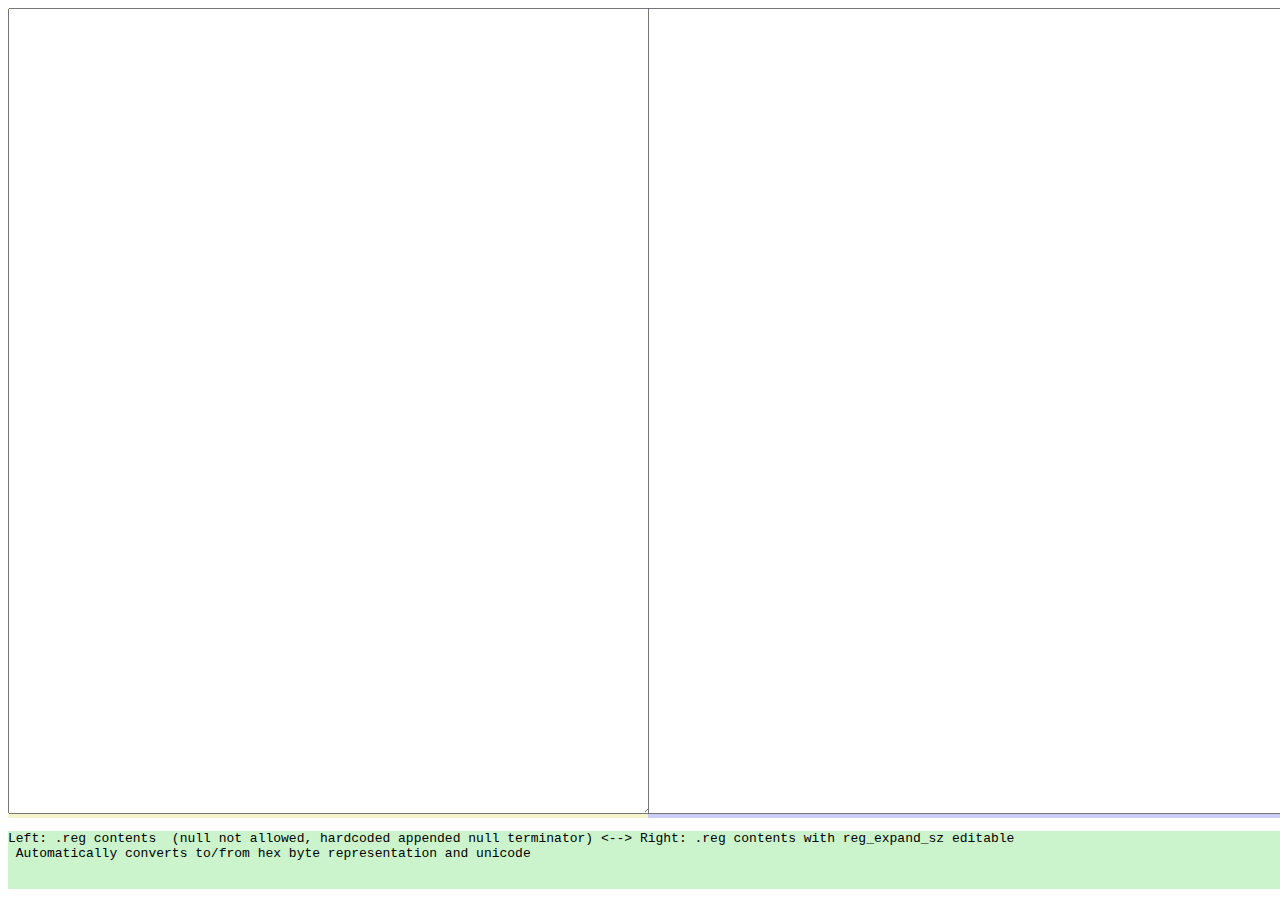
==== Ezedit_reg_expand_sz.html @ 895bb8c5 "Added EZedit_reg_expand_sz.html" ====
<!DOCTYPE html>
<html>
<head>
    <title>Convert Registry Unicode format</title>
    <script type="text/javascript">
        function convertToAscii(cur){
            var buf = cur.value;
            buf = buf.replace(/,\\\W+/g,",");
            var hexsplit = buf.split(/(hex\(2\):.+00,00)/);
            hexsplit.forEach(function(line,elm) {
                if(line.substr(0,7) === "hex(2):" && line.substr(-5,5) === "00,00"){
                    var modline = line.replace("hex(2):","hex(2):,").split(",");
                    var newstr = "hex(2):";
                    for(var i = 1; i+1 < modline.length; i+=2){
                        var conv = String.fromCharCode(parseInt(modline[i+1]+modline[i],16));
                        newstr += conv!="\0"?conv:"";                         
                    }
                    hexsplit[elm] = newstr;
                }
            });
             document.getElementById('regout').value= hexsplit.join("");
        }
        function convertToUnicodeHex(cur) {

            var buf = cur.value;
            buf = buf.replace(/,\\\W+/g,",");
            var hexsplit = buf.split(/(hex\(2\):.+)/);
            hexsplit.forEach(function(line,elm) {
                if(line.substr(0,7) === "hex(2):"){
                    var encline = "hex(2):";
                    var colcnt = hexsplit[elm-1].substr(hexsplit[elm-1].lastIndexOf("\n")+1,hexsplit[elm-1].length).length;
                    colcnt += encline.length;
                    //Regedit puts one hex byte no matter how long it is so adjust to mimic
                    colcnt = colcnt > 74 ? 74:colcnt;
                    
                    for(var i=7; i < line.length;i++){
                        var curchar = line.charCodeAt(i);
                        var wrap = "";
                        if(colcnt+4>80){
                            encline += "\\\n  ";
                            colcnt = 8;
                            wrap = "";
                        } else if (colcnt+7>80) {
                            wrap = "\\\n  "
                            colcnt = 5;
                        } else {
                            colcnt +=6
                            wrap = "";
                        }
                        
                        if(curchar>0 && curchar <= 0xFF)
                            encline += (curchar<16?"0":"") + curchar.toString(16) + "," + wrap +"00,";
                        else if(curchar > 0xFF && curchar <= 0xFFFF)
                            encline += curchar.toString(16).replace(/^([0-9a-f]{2})([0-9a-f]{2})$/,"$2,"+wrap+"$1,");
                    }
                      
                    encline += (colcnt+4>80?"\\\n  00,":(colcnt+7>80?"00,\\\n  ": "00,")) +"00";
                        
                    hexsplit[elm] = encline;
                    
                     
                }
                    
            });
             document.getElementById('regtxt').value= hexsplit.join("");
            

        }
    </script>
    <style>
        body, html {height:100%; width:100%}
    </style>
</head>
    <body>
        <div style="overflow:auto;">
            
            <div style="float:left; background-color: rgba(200,200,0,.2); width:50%">
                <textarea style="height:800px; width: 100%" id="regtxt" onchange="convertToAscii(this)" onkeydown="convertToAscii(this)" onkeyup="convertToAscii(this)" ></textarea>
            </div>
            <div style="float:right; width:50%; background-color:rgba(0,0,200,.2);">
                <textarea style="height:800px; width: 100%" id="regout" onchange="convertToUnicodeHex(this)" onkeydown="convertToUnicodeHex(this)" onkeyup="convertToUnicodeHex(this)"></textarea>
 
            </div>

        </div>
        <div id="status" style="clear:fix;width:100%; background-color:rgba(0,200,0,.2);">
            <pre>Left: .reg contents  (null not allowed, hardcoded appended null terminator) <--> Right: .reg contents with reg_expand_sz editable
 Automatically converts to/from hex byte representation and unicode<pre>
        </div>
    </body>
</html>
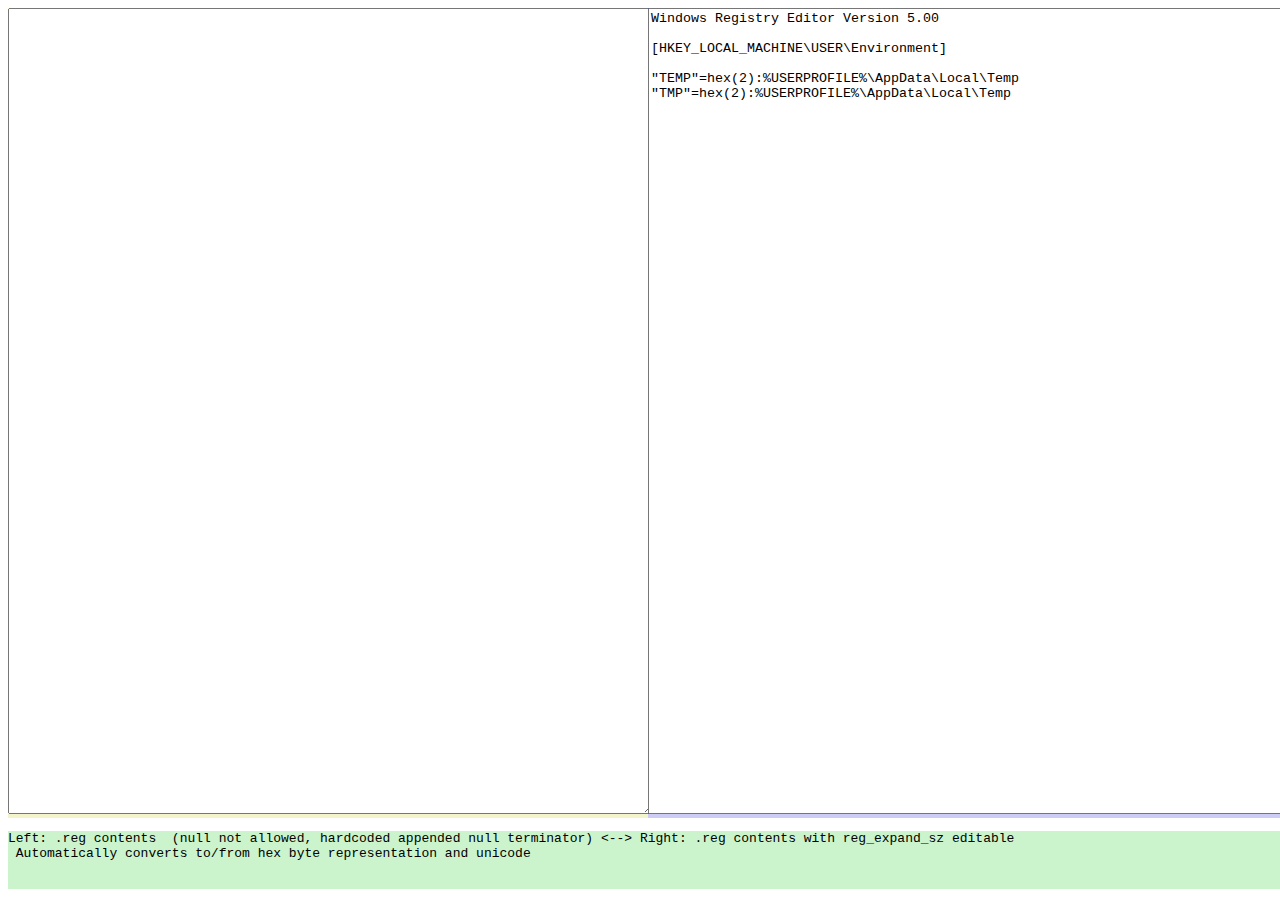
==== commit 94d56793: "added example" ====
--- a/Ezedit_reg_expand_sz.html
+++ b/Ezedit_reg_expand_sz.html
@@ -78,7 +78,16 @@
                 <textarea style="height:800px; width: 100%" id="regtxt" onchange="convertToAscii(this)" onkeydown="convertToAscii(this)" onkeyup="convertToAscii(this)" ></textarea>
             </div>
             <div style="float:right; width:50%; background-color:rgba(0,0,200,.2);">
-                <textarea style="height:800px; width: 100%" id="regout" onchange="convertToUnicodeHex(this)" onkeydown="convertToUnicodeHex(this)" onkeyup="convertToUnicodeHex(this)"></textarea>
+                <textarea style="height:800px; width: 100%" id="regout" onchange="convertToUnicodeHex(this)" onkeydown="convertToUnicodeHex(this)" onkeyup="convertToUnicodeHex(this)">
+Windows Registry Editor Version 5.00
+
+[HKEY_LOCAL_MACHINE\USER\Environment]
+
+"TEMP"=hex(2):%USERPROFILE%\AppData\Local\Temp
+"TMP"=hex(2):%USERPROFILE%\AppData\Local\Temp
+
+
+                </textarea>
  
             </div>
 
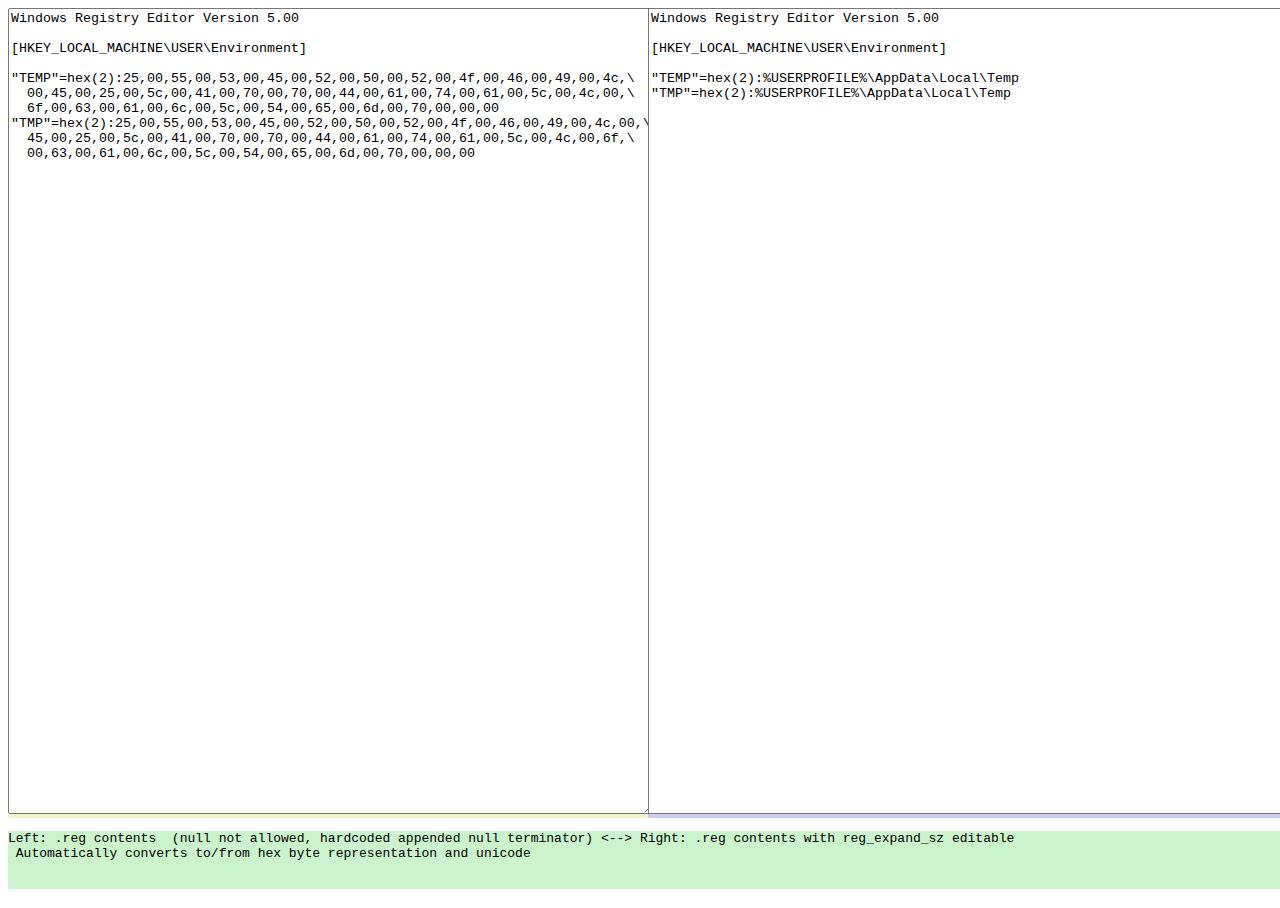
==== commit 5fab9135: "changed example" ====
--- a/Ezedit_reg_expand_sz.html
+++ b/Ezedit_reg_expand_sz.html
@@ -75,7 +75,18 @@
         <div style="overflow:auto;">
             
             <div style="float:left; background-color: rgba(200,200,0,.2); width:50%">
-                <textarea style="height:800px; width: 100%" id="regtxt" onchange="convertToAscii(this)" onkeydown="convertToAscii(this)" onkeyup="convertToAscii(this)" ></textarea>
+                <textarea style="height:800px; width: 100%" id="regtxt" onchange="convertToAscii(this)" onkeydown="convertToAscii(this)" onkeyup="convertToAscii(this)" >
+Windows Registry Editor Version 5.00
+
+[HKEY_LOCAL_MACHINE\USER\Environment]
+
+"TEMP"=hex(2):25,00,55,00,53,00,45,00,52,00,50,00,52,00,4f,00,46,00,49,00,4c,\
+  00,45,00,25,00,5c,00,41,00,70,00,70,00,44,00,61,00,74,00,61,00,5c,00,4c,00,\
+  6f,00,63,00,61,00,6c,00,5c,00,54,00,65,00,6d,00,70,00,00,00
+"TMP"=hex(2):25,00,55,00,53,00,45,00,52,00,50,00,52,00,4f,00,46,00,49,00,4c,00,\
+  45,00,25,00,5c,00,41,00,70,00,70,00,44,00,61,00,74,00,61,00,5c,00,4c,00,6f,\
+  00,63,00,61,00,6c,00,5c,00,54,00,65,00,6d,00,70,00,00,00
+                </textarea>
             </div>
             <div style="float:right; width:50%; background-color:rgba(0,0,200,.2);">
                 <textarea style="height:800px; width: 100%" id="regout" onchange="convertToUnicodeHex(this)" onkeydown="convertToUnicodeHex(this)" onkeyup="convertToUnicodeHex(this)">
@@ -85,8 +96,6 @@
 
 "TEMP"=hex(2):%USERPROFILE%\AppData\Local\Temp
 "TMP"=hex(2):%USERPROFILE%\AppData\Local\Temp
-
-
                 </textarea>
  
             </div>
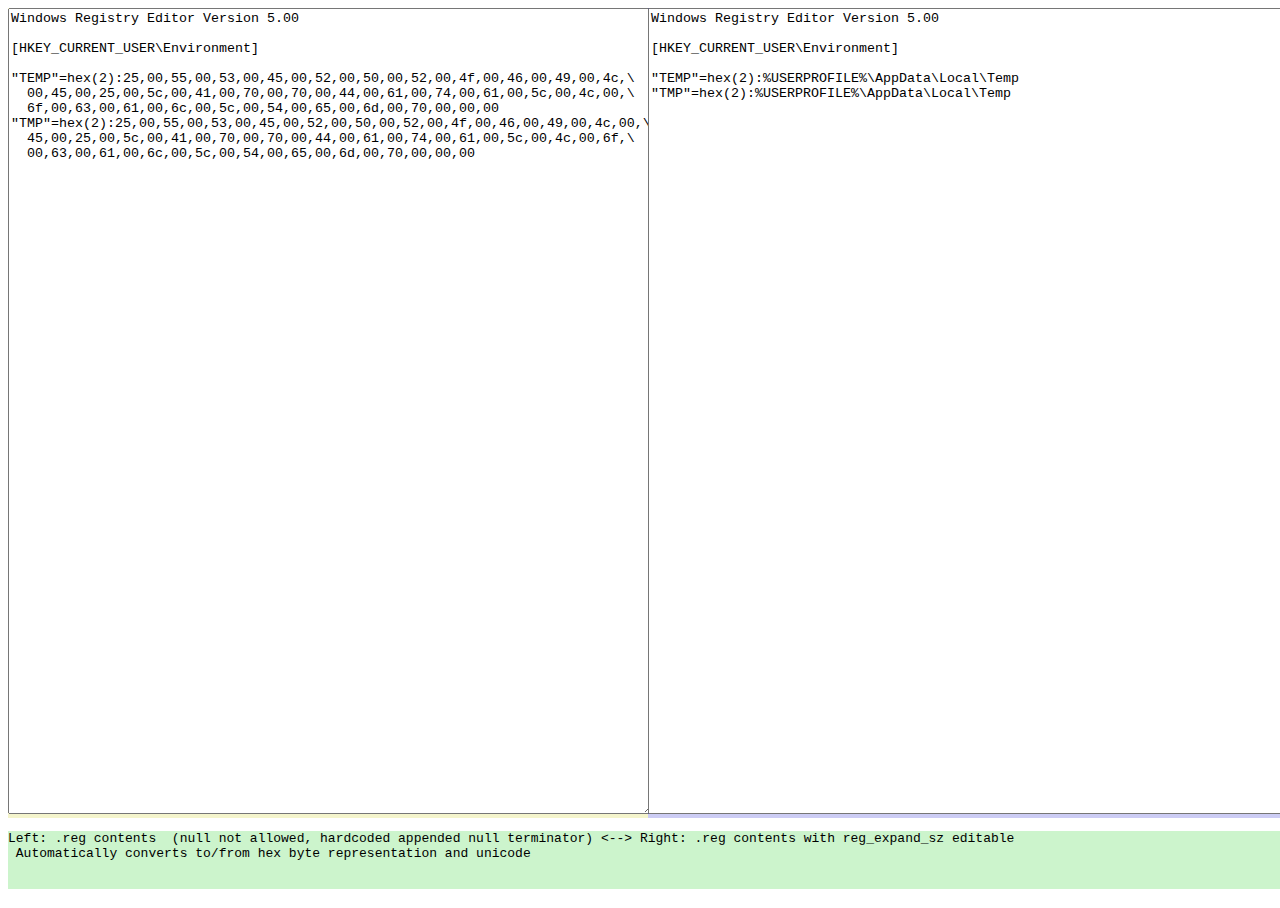
==== commit cac3fb02: "changed example" ====
--- a/Ezedit_reg_expand_sz.html
+++ b/Ezedit_reg_expand_sz.html
@@ -78,7 +78,7 @@
                 <textarea style="height:800px; width: 100%" id="regtxt" onchange="convertToAscii(this)" onkeydown="convertToAscii(this)" onkeyup="convertToAscii(this)" >
 Windows Registry Editor Version 5.00
 
-[HKEY_LOCAL_MACHINE\USER\Environment]
+[HKEY_CURRENT_USER\Environment]
 
 "TEMP"=hex(2):25,00,55,00,53,00,45,00,52,00,50,00,52,00,4f,00,46,00,49,00,4c,\
   00,45,00,25,00,5c,00,41,00,70,00,70,00,44,00,61,00,74,00,61,00,5c,00,4c,00,\
@@ -92,7 +92,7 @@
                 <textarea style="height:800px; width: 100%" id="regout" onchange="convertToUnicodeHex(this)" onkeydown="convertToUnicodeHex(this)" onkeyup="convertToUnicodeHex(this)">
 Windows Registry Editor Version 5.00
 
-[HKEY_LOCAL_MACHINE\USER\Environment]
+[HKEY_CURRENT_USER\Environment]
 
 "TEMP"=hex(2):%USERPROFILE%\AppData\Local\Temp
 "TMP"=hex(2):%USERPROFILE%\AppData\Local\Temp
